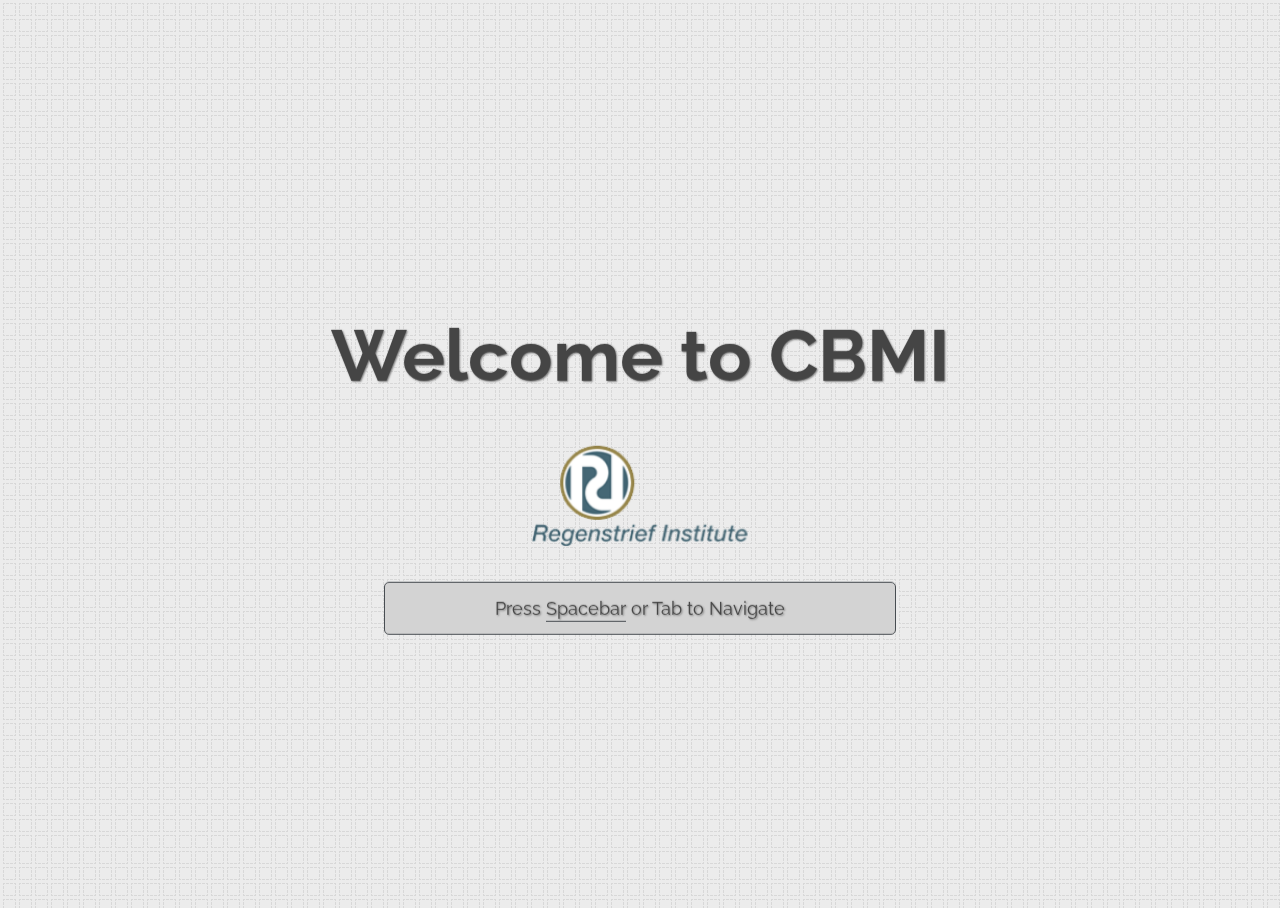
==== impress.html @ 1915af77 "base commit" ====
<html lang="en">
    <head>
        <title>Regenstrief CBMI</title>
        <link href='http://fonts.googleapis.com/css?family=Raleway' rel='stylesheet' type='text/css'>
        <style>
            body{
                width:1024px;
                font-size: 36px;
                font-family: 'Raleway', sans-serif;
				color: #454545;
				text-shadow: 1px 1px 2px #787878;
                background: url(images/hoffman.png);
            }


            .step{
                text-align:center;
            }

            .hint_text{
				margin-top: 120px;
                margin: auto 30%;
                font-size:30px;
                background-color:lightgray;
                padding:15px;
				border: 1px solid #484d52;
				border-radius: 5px;
				font-size: 18px;
            }

            .fallback-message {
               	color: #eee;
                line-height: 1.3;
                width: 780px;
                padding: 10px 10px 0;
                margin: 40% auto;
                border: 1px solid #454545;
                border-radius: 10px;

            }

            .fallback-message p {
                margin-bottom: 10px;
            }

            .impress-supported .fallback-message {
                display: none;
            }
			em{
				font-style: normal;
				border-bottom: 1px solid #484d52;
				padding-bottom: 2px;

			}
        </style>
        <link type="text/html" href="css/bootstrap.flatly.min.css"/>
    </head>
    <body class="impress-not-supported">



        <div id="impress">
            <div id="start" class="step"  data-transition-duration="10000">
                <h1>Welcome to CBMI</h1>
                <p><img src="images/regenstrief.png" height="100"/> </p>
                <p class='hint_text'>Press <em>Spacebar</em> or Tab to Navigate</p>
            </div>

            <div id="slide1" class="step" data-x="-2000">
                <h1>Announcements</h1>
            </div>
            <!--
                       <div id="slide2" class="step" data-x="1200">
                           <p>This Slide Moves From Right To Left</p>
                       </div>

                       <div id="slide3" class="step" data-x="2200" data-y="500">
                           <p>This Slide Moves From Right To Left and Bottom To Top</p>
                       </div>

                       <div id="slide4" class="step" data-x="2200" data-y="-500">
                           <p>This Slide Moves Top To Bottom</p>
                       </div>

                       <div id="slide5" class="step" data-x="3200" data-rotate="150">
                           <p>This Slide Rotates Clockwise Around z-axis</p>
                       </div>

                       <div id="slide6" class="step" data-x="6200" data-scale='3'>
                           <p>This Slide Scales 3 Times</p>
                       </div>

                       <div id="slide7" class="step" data-x="4200" data-y='1500' data-z='1500'>
                           <p>Away</p>
                       </div>

                       <div id="slide8" class="step" data-x="4900" data-y='1500' data-z='100'>
                           <p>Towards</p>
                       </div>

                       <div id="slide9" class="step" data-x="5600" data-y='1500' data-z='-1500'>
                           <p>Futher Towards</p>
                       </div>

                       <div id="slide10" class="step" data-x="6600" data-y='3000' data-scale='10'>
                           <p>Visualization Slide Positions</p>
                       </div>
                       -->

        </div>

        <div class="fallback-message">
            <p>Oops. Looks like impress doesn't work with your browser. Get with the program!</p>
        </div>


        <script type="text/javascript" src="js/impress.js"></script>
        <script type="text/javascript" src="js/jquery/jquery.js"></script>
        <script type="text/javascript" src="js/cbmi-impress.js"></script>


    </body>
</html>
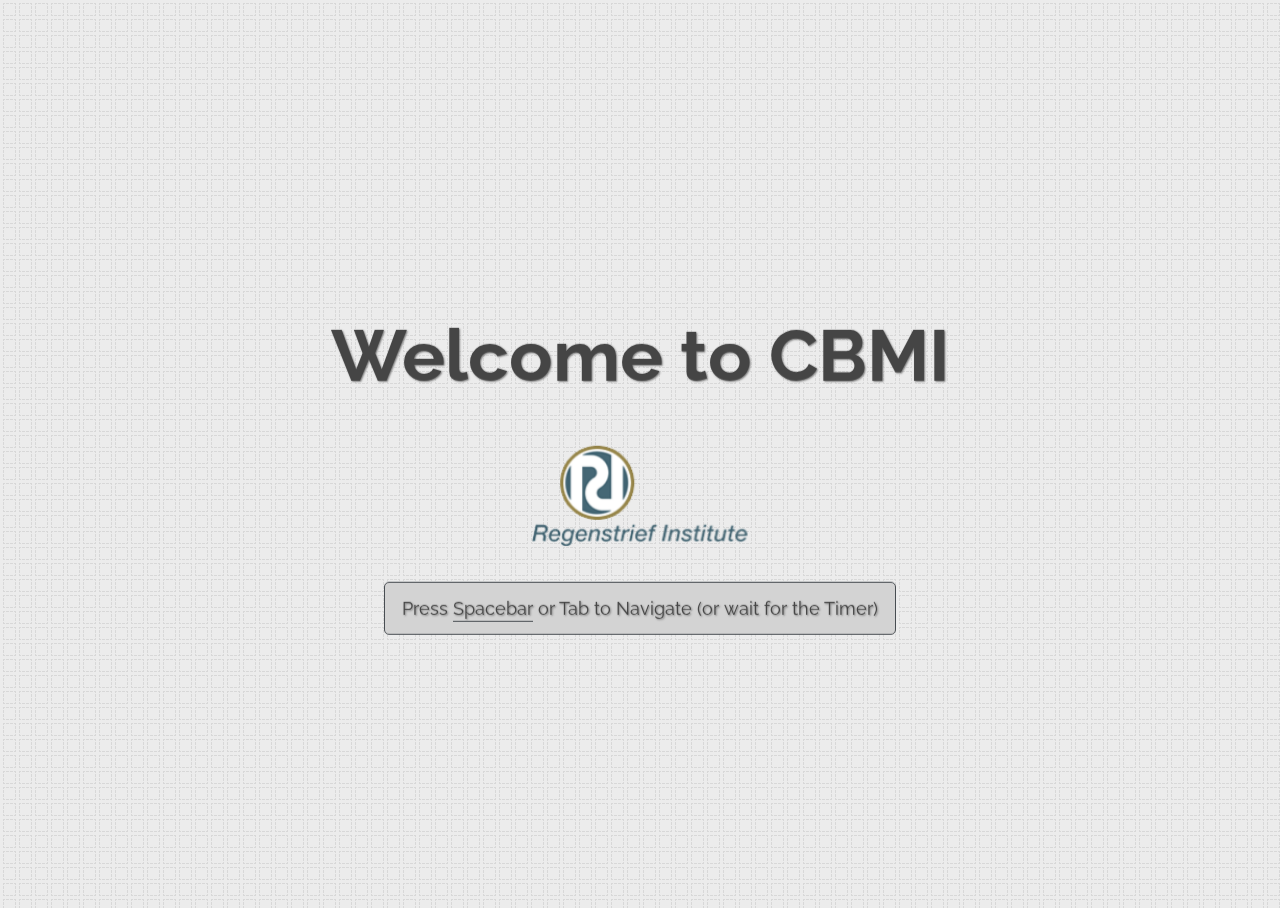
==== commit 8670bccb: "update announcements" ====
--- a/impress.html
+++ b/impress.html
@@ -52,6 +52,22 @@
 				padding-bottom: 2px;
 
 			}
+
+            .iframe {
+                background: white;
+            }
+
+            .dark-iframe {
+                background: black;
+            }
+
+            .important {
+                color: darkred;
+            }
+
+            strong {
+                font-weight: bold;
+            }
         </style>
         <link type="text/html" href="css/bootstrap.flatly.min.css"/>
     </head>
@@ -63,16 +79,51 @@
             <div id="start" class="step"  data-transition-duration="10000">
                 <h1>Welcome to CBMI</h1>
                 <p><img src="images/regenstrief.png" height="100"/> </p>
-                <p class='hint_text'>Press <em>Spacebar</em> or Tab to Navigate</p>
+                <p class='hint_text'>Press <em>Spacebar</em> or Tab to Navigate (or wait for the Timer)</p>
+            </div>
+            <!--left to right-->
+            <div id="about" class="step" data-x="-2000">
+                <h1>About This</h1>
+                    <div>We're trying out a new presentation library, impress.js!</div>
+                    <div>We'll try to keep all the stuff you like, but with all the cool features of being web-driven.</div>
+                    <br/>
+                    <div>Find us at <a href="https://github.com/cahilton/cbmi-impress">https://github.com/cahilton/cbmi-impress</a></div>
+            </div>
+            <div id="about" class="step" data-x="2000">
+                <h1>Announcements</h1>
+                <div>
+                    <strong>Gopher 3.39 (3/3/15)</strong> - GPI (Pharmacy Interface) - Phase 2 - The IV Meds
+                    </div>
+                <div>
+                    <strong>Gopher 3.40 (3/23/15)</strong> - Core 3.1 migration, <span class="important">Legacy Careweb Retirement</span>
+                </div>
+            </div>
+            <!--right to left-->
+           <div id="g3monitor" class="step" data-x="-4000" data-transition-duration="120000">
+               <div>
+
+                   <iframe class="iframe" src="https://gopher-monitor.regenstrief.org/g3_perf4j_event_monitor_v2.php" frameBorder="0"></iframe>
+               </div>
+           </div>
+            <div id="nlpviz" class="step" data-x="4000"  data-transition-duration="60000">
+                <div>
+
+                    <iframe class="iframe dark-iframe" src="slides/nlp-tumor-progression/chart_progression.html" frameBorder="0"></iframe>
+                </div>
             </div>
 
-            <div id="slide1" class="step" data-x="-2000">
-                <h1>Announcements</h1>
-            </div>
             <!--
-                       <div id="slide2" class="step" data-x="1200">
-                           <p>This Slide Moves From Right To Left</p>
-                       </div>
+
+                If you want to add a new slide, follow the pattern above
+                Things in slides do not get committed to get, but you can use them on the file system
+                You'll have to follow the impress.js coordinates - look for examples here https://github.com/bartaz/impress.js/wiki/Examples-and-demos
+                For more impress.js transitions, look at the doc, or some more examples below
+
+            -->
+
+
+
+            <!--
 
                        <div id="slide3" class="step" data-x="2200" data-y="500">
                            <p>This Slide Moves From Right To Left and Bottom To Top</p>
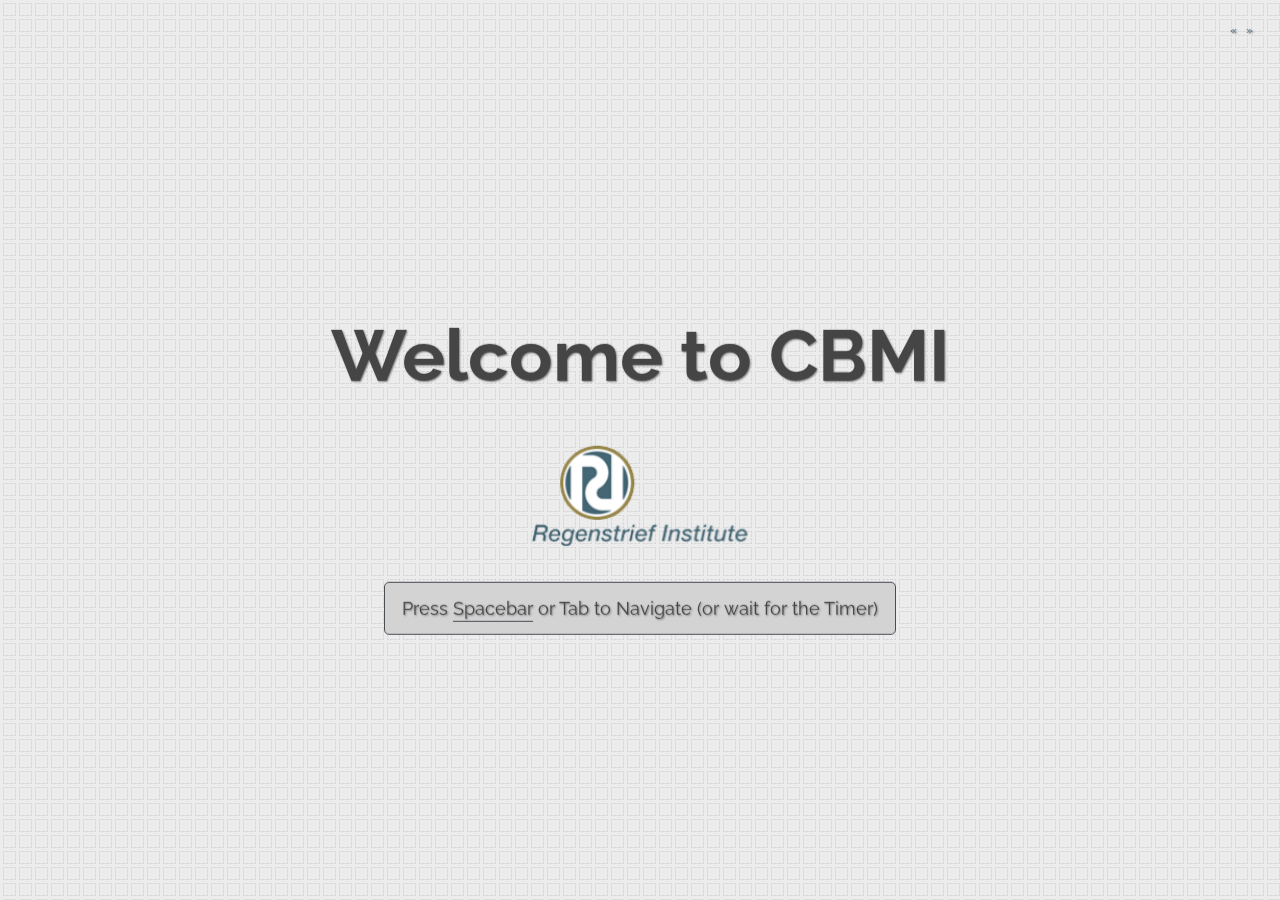
==== commit e2754581: "add nav - some cleanup" ====
--- a/impress.html
+++ b/impress.html
@@ -2,6 +2,7 @@
     <head>
         <title>Regenstrief CBMI</title>
         <link href='http://fonts.googleapis.com/css?family=Raleway' rel='stylesheet' type='text/css'>
+        <link href='http://fonts.googleapis.com/css?family=Lato' rel='stylesheet' type='text/css'>
         <style>
             body{
                 width:1024px;
@@ -10,11 +11,17 @@
 				color: #454545;
 				text-shadow: 1px 1px 2px #787878;
                 background: url(images/hoffman.png);
+                margin: 0px;
             }
 
 
             .step{
                 text-align:center;
+            }
+
+            .dark-step {
+                background-color: #232323;
+                color: #afafaf;
             }
 
             .hint_text{
@@ -68,11 +75,33 @@
             strong {
                 font-weight: bold;
             }
+
+            .announcement {
+                padding-bottom: 30px;
+            }
+
+            #nav {
+                height: auto;
+                width: 50px;
+                position: fixed;
+                left: 3px;
+                top: 3px;
+                z-index: 100;
+            }
+
+            .nav-links {
+                font-size: 12px;
+                cursor: pointer;
+                color: #456775;
+            }
         </style>
         <link type="text/html" href="css/bootstrap.flatly.min.css"/>
     </head>
     <body class="impress-not-supported">
-
+        <div id="nav">
+            <a class="nav-links" id="prev">&laquo;</a>
+            <a class="nav-links" id="next">&raquo;</a>
+        </div>
 
 
         <div id="impress">
@@ -82,33 +111,42 @@
                 <p class='hint_text'>Press <em>Spacebar</em> or Tab to Navigate (or wait for the Timer)</p>
             </div>
             <!--left to right-->
-            <div id="about" class="step" data-x="-2000">
+            <div id="about" class="step" data-x="-4000">
                 <h1>About This</h1>
-                    <div>We're trying out a new presentation library, impress.js!</div>
-                    <div>We'll try to keep all the stuff you like, but with all the cool features of being web-driven.</div>
+                    <div>Find us on GitHub at <a href="https://github.com/cahilton/cbmi-impress">https://github.com/cahilton/cbmi-impress</a></div>
                     <br/>
-                    <div>Find us at <a href="https://github.com/cahilton/cbmi-impress">https://github.com/cahilton/cbmi-impress</a></div>
-            </div>
-            <div id="about" class="step" data-x="2000">
-                <h1>Announcements</h1>
-                <div>
-                    <strong>Gopher 3.39 (3/3/15)</strong> - GPI (Pharmacy Interface) - Phase 2 - The IV Meds
-                    </div>
-                <div>
-                    <strong>Gopher 3.40 (3/23/15)</strong> - Core 3.1 migration, <span class="important">Legacy Careweb Retirement</span>
+                    <div>If you have an idea for this board, contact Charity, <a href="mailto:cahilton@regenstrief.org">cahilton@regenstrief.org</a> or just contribute to the repo!</div>
+            </div>
+            <div id="announcements" class="step" data-x="4000" data-transition-duration="60000" style="font-family: 'Lato', sans-serif;">
+                <h1 style="text-decoration: underline">Announcements</h1>
+                <div id="announcements-wrapper" style="padding-top: 20px">
+                    <h3 id="announcement" style="font-size:150%"></h3>
+                    <blockquote id="subtext"></blockquote>
                 </div>
             </div>
             <!--right to left-->
-           <div id="g3monitor" class="step" data-x="-4000" data-transition-duration="120000">
+           <div id="g3monitor" class="step" data-x="-8000" data-transition-duration="300000">
                <div>
-
-                   <iframe class="iframe" src="https://gopher-monitor.regenstrief.org/g3_perf4j_event_monitor_v2.php" frameBorder="0"></iframe>
+                   <iframe class="iframe iframe-refresh" src="https://gopher-monitor.regenstrief.org/g3_perf4j_event_monitor_v2.php" frameBorder="0"></iframe>
                </div>
            </div>
-            <div id="nlpviz" class="step" data-x="4000"  data-transition-duration="60000">
+            <div id="nlpviz" class="step" data-x="8000"  data-transition-duration="60000">
                 <div>
-
-                    <iframe class="iframe dark-iframe" src="slides/nlp-tumor-progression/chart_progression.html" frameBorder="0"></iframe>
+                    <iframe class="iframe dark-iframe" src="slides/nlpresearch/tumorprogression/src/main/resources/chart_progression.html" frameBorder="0"></iframe>
+                </div>
+            </div>
+            <div id="quotes" class="step" data-x="-10000"  data-transition-duration="90000">
+                <div id="quotes-wrapper">
+                    <blockquote id="quote" style="font-size:150%"></blockquote>
+                    <p>-<span id="quote-attribute"></span></p>
+                </div>
+            </div>
+            <div id="posters" class="step" data-x="10000"  data-transition-duration="60000">
+                <img id="posterSrc" src="" />
+            </div>
+            <div id="allocations" class="step" data-x="-12000"  data-transition-duration="120000">
+                <div>
+                    <iframe class="iframe iframe-resize" src="slides/allocation/index.html" frameBorder="0"></iframe>
                 </div>
             </div>
 
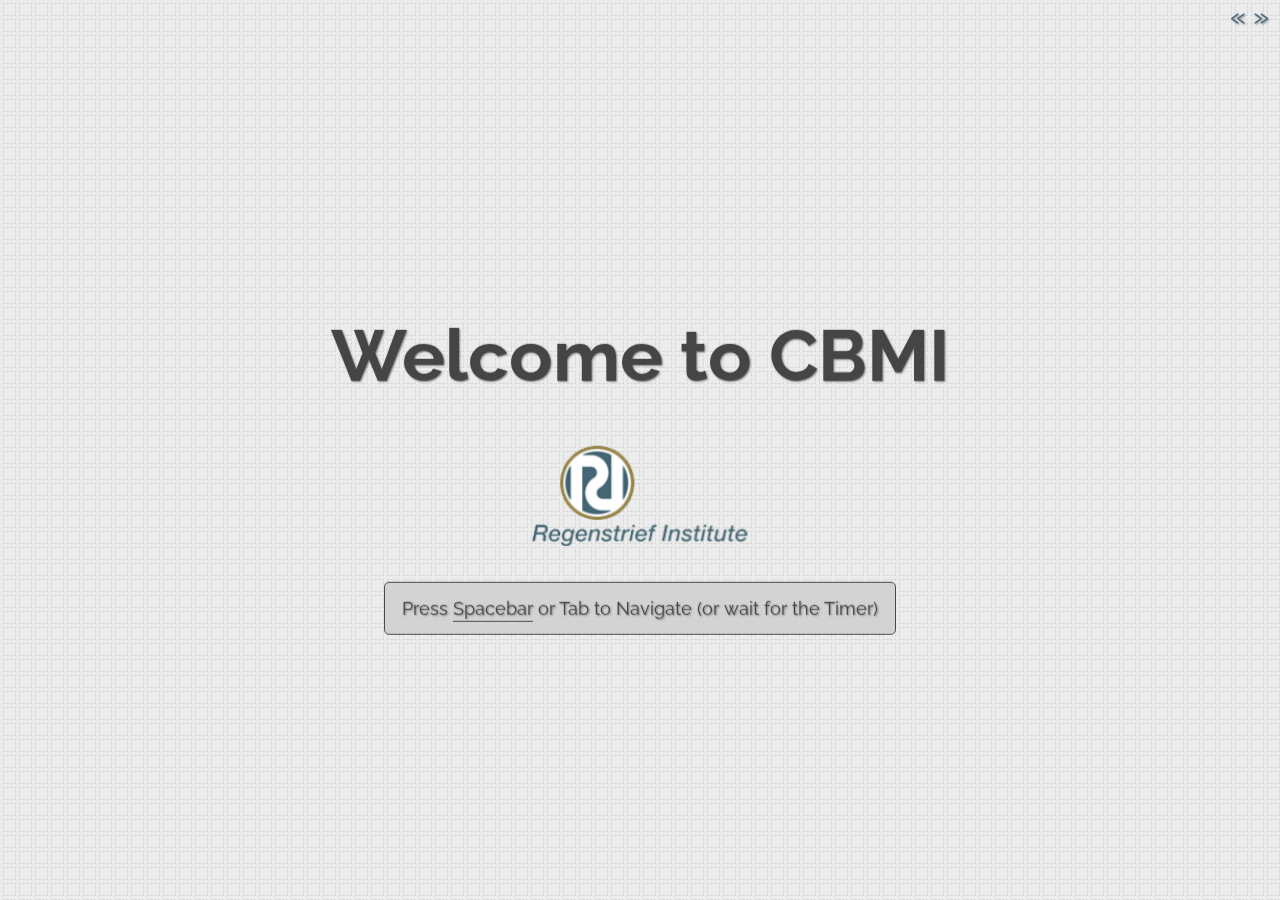
==== commit 5ea35cd0: "make nav links a little bigger" ====
--- a/impress.html
+++ b/impress.html
@@ -90,7 +90,7 @@
             }
 
             .nav-links {
-                font-size: 12px;
+                font-size: 28px;
                 cursor: pointer;
                 color: #456775;
             }
@@ -99,8 +99,8 @@
     </head>
     <body class="impress-not-supported">
         <div id="nav">
-            <a class="nav-links" id="prev">&laquo;</a>
-            <a class="nav-links" id="next">&raquo;</a>
+            <a class="nav-links" id="prev"> &laquo; </a>
+            <a class="nav-links" id="next"> &raquo; </a>
         </div>
 
 
